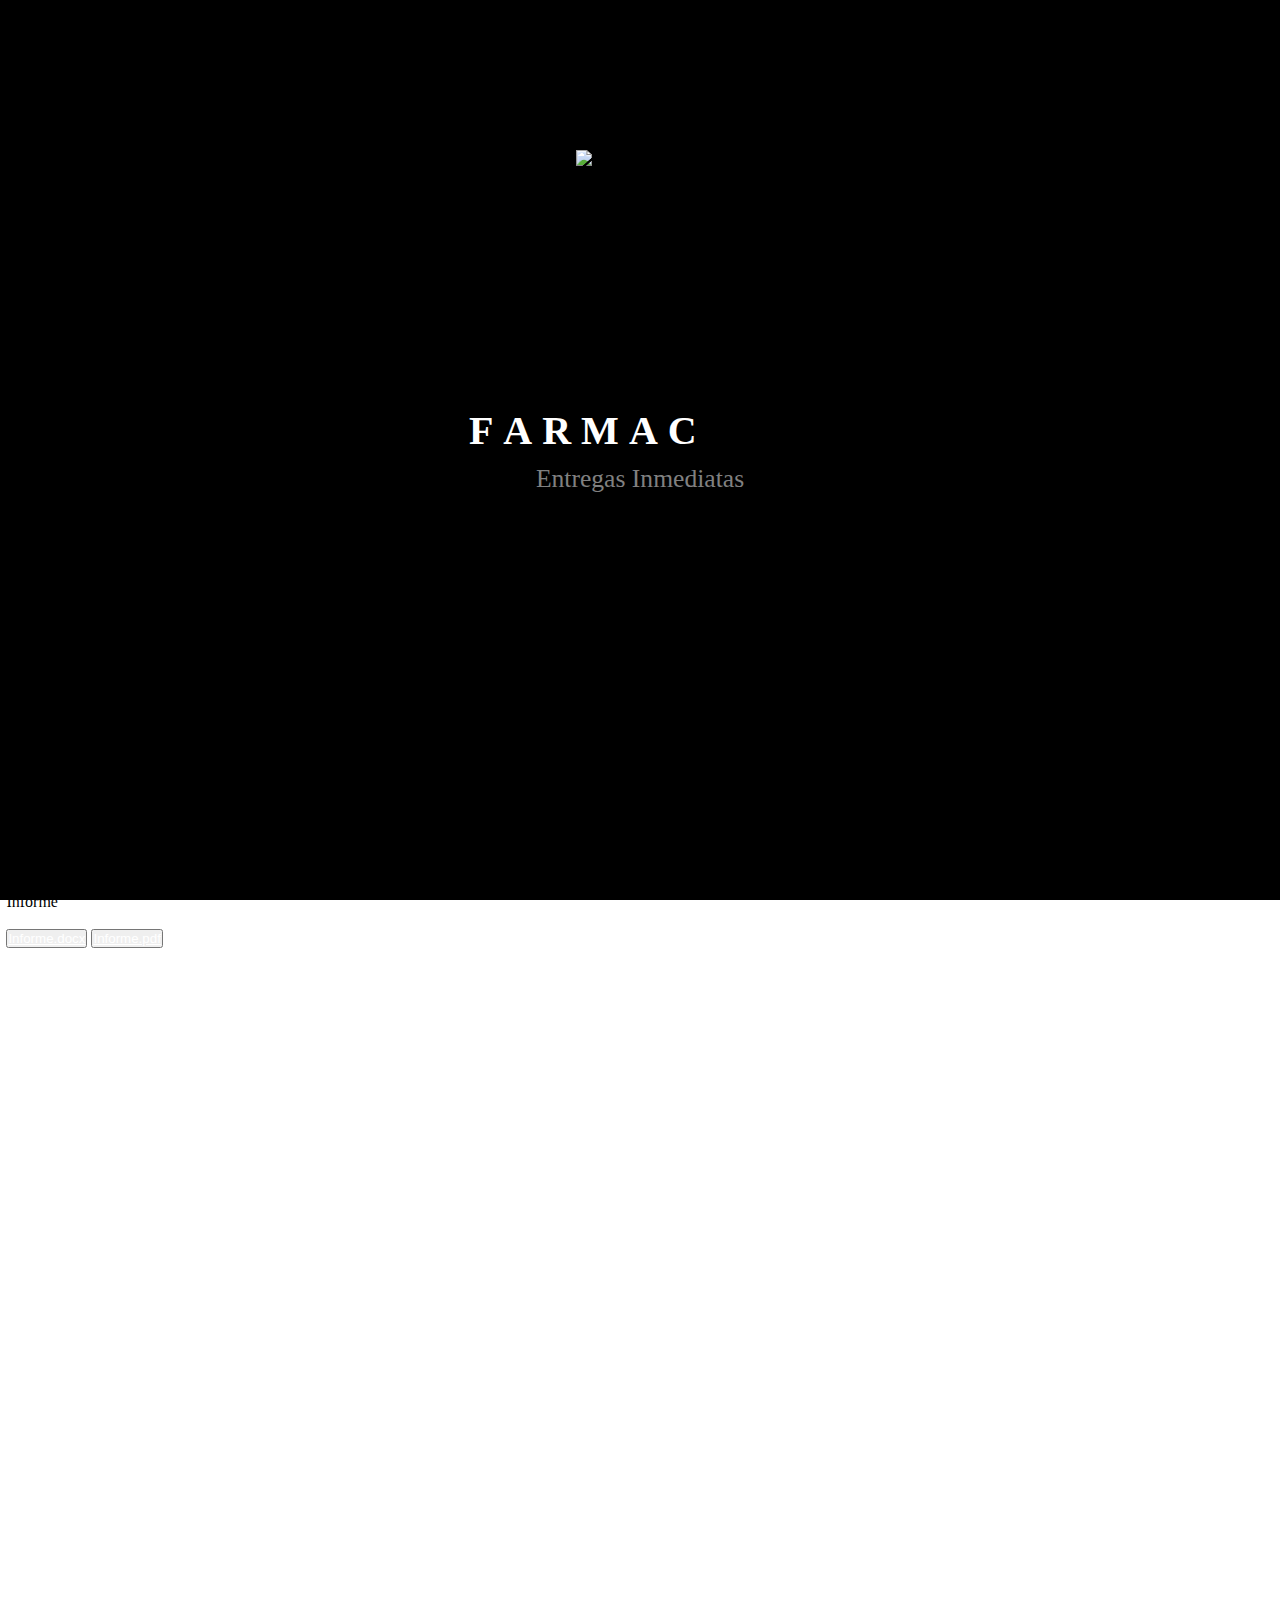
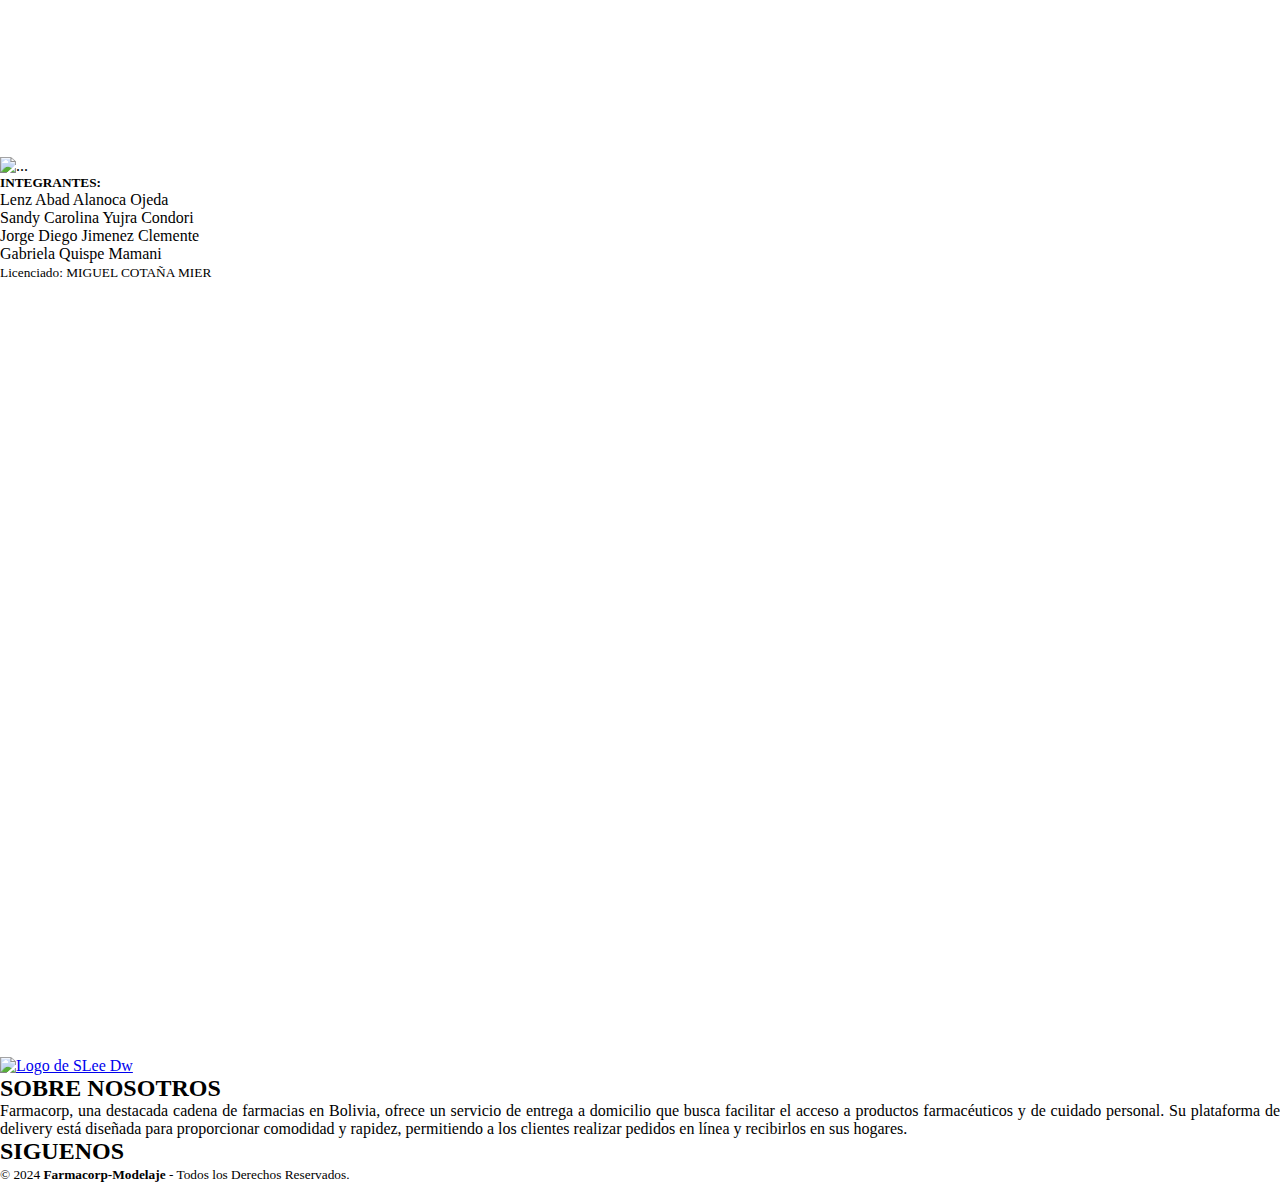
==== index.html @ f4a104ff "Add files via upload" ====
<!DOCTYPE html>
<html lang="en">
<head>
  <meta charset="UTF-8">
  <meta name="viewport" content="width=device-width, initial-scale=1.0">
  <title>Farmacorp-m</title>

  <link href="https://cdn.jsdelivr.net/npm/remixicon@3.2.0/fonts/remixicon.css" rel="stylesheet">
  <link rel="stylesheet" href="estilos.css">
  <link href='https://fonts.googleapis.com/css?family=Lato:300,400,700' rel='stylesheet' type='text/css'>
  <link rel="stylesheet" href="footer/estilos.css">
  <script src="https://kit.fontawesome.com/eb496ab1a0.js" crossorigin="anonymous"></script>
  <!--=============== CSS ===============-->
<link rel="stylesheet" href="css/bootstrap.min.css">
  <link rel="stylesheet" href="assets/css/styles.css">
  <link rel="stylesheet" href="index.css">
</head>

<body>
   <div class="intro">
<img src="images/logo-circle.png" width="10%" alt="logodeFarm">
<h1 class="logo">
<span class="logo-parts">F</span>
<span class="logo-parts">A</span>
<span class="logo-parts">R</span>
<span class="logo-parts">M</span>
<span class="logo-parts">A</span>
<span class="logo-parts">C</span>
<span class="logo-parts">O</span>
<span class="logo-parts">R</span>
<span class="logo-parts">P</span>

</h1>
<p>Entregas Inmediatas</p>
   </div>
   <div class="content">


      <header class="header">
         <nav class="nav container">
            <div class="nav__data ">
               <a href="index.html" data-bs-toggle="popover" data-bs-trigger="hover focus" data-bs-content="Pagina de Inicio" data-bs-placement="left" class="nav__logo">
                  <i class="ri-heart-pulse-fill"></i> Farmacorp 
               </a>
               
               <div class="nav__toggle " id="nav-toggle">
                  <i class="ri-menu-line nav__burger"></i>
                  <i class="ri-close-line nav__close"></i>
               </div>
            </div>
     
            <!--=============== NAV MENU ===============-->
            <div class="nav__menu" id="nav-menu">
               <ul class="nav__list">
                   
                  <!--=============== DROPDOWN 2 ===============-->
                  <li class="dropdown__item">
                    
                   <div data-bs-toggle="popover" data-bs-trigger="hover focus" data-bs-content="Pagina de Generalidades" data-bs-placement="left" class="nav__link">
                      Generalidades <i class="ri-arrow-down-s-line dropdown__arrow"></i>
                   </div>
                   
                   <ul class="dropdown__menu">
                      <li>
                         <a href="generalidades.html#Introduccion" class="dropdown__link">
                            <i class="ri-user-line"></i> Introduccion
                         </a>                          
                      </li>
     
                      <li>
                         <a href="generalidades.html#Antecedentes" class="dropdown__link">
                            <i class="ri-file-history-fill"></i> Antecedentes
                         </a>
                      </li>
     
                      <li>
                         <a href="generalidades.html#PlanteamientodelProblema" class="dropdown__link">
                            <i class="ri-road-map-fill"></i> Planteamiento del Problema
                         </a>
                      </li>
                      <li>
                       <a href="generalidades.html#ArboldePorblemas" class="dropdown__link">
                          <i class="ri-node-tree"></i> Arbol de Porblemas
                       </a>
                    </li>
                    <li>
                     <a href="generalidades.html#Formulacion" class="dropdown__link">
                        <i class="ri-node-home"></i> Formulacion Del Problema
                     </a>
                  </li>
                    <li>
                     <a href="generalidades.html#PropositoEstudio" class="dropdown__link">
                       <i class="ri-shut-down-line"></i> Proposito de Estudio
                     </a>
                  </li>
                  <!--=============== DROPDOWN SUBMENU ===============-->
                  <li>
                   <a href="generalidades.html#medios" class="dropdown__link">
                     <i class="ri-shut-down-line"></i> Medios e Instrumentos
                   </a>
                </li>
                <li>
                 <a href="generalidades.html#actividad" class="dropdown__link">
                   <i class="ri-shut-down-line"></i> Planificacion De actividades
                 </a>
              </li>
              <li>
               <a href="generalidades.html#instituto" class="dropdown__link">
                 <i class="ri-shut-down-line"></i> Marco Institucional
               </a>
            </li>
                 
                   </ul>
                </li>
                
     
     
                  <!--=============== DROPDOWN 1 ===============-->
                  <li class="dropdown__item">
                    
                     <div data-bs-toggle="popover" data-bs-trigger="hover focus" data-bs-content="Pagina de analisis Estructurado" data-bs-placement="left" class="nav__link">
                        Analisis Estructurado  <i class="ri-arrow-down-s-line dropdown__arrow"></i>
                     </div>
     
                     <ul class="dropdown__menu">
               
     
             
     
                        <!--=============== DROPDOWN SUBMENU ===============-->
                        <li class="dropdown__subitem">
                           <div class="dropdown__link">
                              <i class="ri-bar-chart-line"></i> Modelo Escencial<i class="ri-add-line dropdown__add"></i>
                           </div>
     
                           <ul class="dropdown__submenu">
                              <li>
                                 <a href="analisisEstructurado.html#Ambiental" class="dropdown__sublink">
                                   <i class="ri-planet-line"></i> Modelo Ambiental 
                                 </a>
                              </li>
      
                              <li>
                                 <a href="analisisEstructurado.html#Comportamiento" class="dropdown__sublink">
                                   <i class="ri-checkbox-multiple-line"></i> Modelo de Comportamiento
                                 </a>
                              </li>
      
                           </ul>
                        </li>
                     </ul>
                  </li>
                  
              
     
                  <!--=============== DROPDOWN 2 ===============-->
                  <li class="dropdown__item">
                    
                     <div data-bs-toggle="popover" data-bs-trigger="hover focus" data-bs-content="Pagina de Generalidades" data-bs-placement="left" class="nav__link">
                         Diseño Orientado a Obejtos <i class="ri-arrow-down-s-line dropdown__arrow"></i>
                     </div>
     
                     <ul class="dropdown__menu">
                        <li>
                           <a href="analisisOrientado.html#Negocio" class="dropdown__link">
                              <i class="ri-user-line"></i> D. Casos de Uso/Negocio
                           </a>                          
                        </li>
     
                        <li>
                           <a href="analisisOrientado.html#Sistema" class="dropdown__link">
                              <i class="ri-lock-line"></i>  D. Casos de Uso/Sistema
                           </a>
                        </li>
     
                        <li>
                           <a href="analisisOrientado.html#Secuencias" class="dropdown__link">
                             <i class="ri-clockwise-line"></i> Diagrama Secuencias
                           </a>
                        </li>
                        <li>
                         <a href="analisisOrientado.html#Clases" class="dropdown__link">
                           <i class="ri-bring-to-front"></i> Diagrama de Clases
                         </a>
                      </li>
                     </ul>
                  </li>
     
                  <li><a href="videoTuto.html" data-bs-toggle="popover" data-bs-trigger="hover focus" data-bs-content="Turial de Modelado/Prueba de Herramienta" data-bs-placement="left" class="nav__link">Video</a></li>
               </ul>
            </div>
         </nav>
      </header>
 <!--=============== CUERPO ===============-->
 <div class="portada">
<img src="images/portada.png" width="100%" alt="">
 </div>

 <div class="resumen">

   <p>  FARMACORP ES: <br>
      Farmacorp se esfuerza por mantener altos estándares de calidad y seguridad en todos sus productos, trabajando en estrecha colaboración con proveedores y fabricantes reconocidos a nivel mundial. Su equipo de profesionales altamente capacitados está siempre dispuesto a brindar asesoramiento y atención personalizada a los clientes, asegurando que reciban el producto adecuado para sus necesidades.</p>
   <img class="imge" style="margin-right: 1vw; margin-top: 1vw;" src="images/img1.jpg" alt="Descripción de la imagen">
 </div>
<div class="sec2">
   <div class="resumenp">
      <div id="carouselExampleCaptions" class="carousel slide">
         <div class="carousel-indicators">
           <button type="button" data-bs-target="#carouselExampleCaptions" data-bs-slide-to="0" class="active" aria-current="true" aria-label="Slide 1"></button>
           <button type="button" data-bs-target="#carouselExampleCaptions" data-bs-slide-to="1" aria-label="Slide 2"></button>
           <button type="button" data-bs-target="#carouselExampleCaptions" data-bs-slide-to="2" aria-label="Slide 3"></button>
         </div>
         <div class="carousel-inner">
           <div class="carousel-item active">
             <img src="images/paracetamol.png"class="d-block w-100" alt="...">
             <div class="carousel-caption d-none d-md-block">
             <strong><h5>Paracetamol</h5></strong>  
              
             </div>
           </div>
           <div class="carousel-item">
             <img src="images/panadol.png" class="d-block w-100" alt="...">
             <div class="carousel-caption d-none d-md-block">
              <strong><h5>Advil</h5></strong> 
               
             </div>
           </div>
           <div class="carousel-item">
             <img src="images/aspirina.png" class="d-block w-100" alt="...">
             <div class="carousel-caption d-none d-md-block">
               <strong><h5>Aspirina</h5></strong>
               
             </div>
           </div>
         </div>
         <button class="carousel-control-prev" type="button" data-bs-target="#carouselExampleCaptions" data-bs-slide="prev">
           <span class="carousel-control-prev-icon" aria-hidden="true"></span>
           <span class="visually-hidden">Previous</span>
         </button>
         <button class="carousel-control-next" type="button" data-bs-target="#carouselExampleCaptions" data-bs-slide="next">
           <span class="carousel-control-next-icon" aria-hidden="true"></span>
           <span class="visually-hidden">Next</span>
         </button>
       </div>
      
      <p style="color: #fff;">
         VARIEDAD DE PRODUCTOS <br>En farmacorp encontraras una variedad de productos para tu salud</p>
       
      
    </div>
</div>
 <div class="container d-flex justify-content-center align-items-center " style="height: 100vh;width: 90vw;">
<div class="card" style="width: 18rem; margin: 0.5vw;">
   <img src="images/card.png" class="card-img-top" alt="...">
   <div class="card-body">
     <p class="card-text"> <strong>Descarga:</strong>  <br> Informe</p>
     <br>
     
     <div class="d-grap gap-2 d-md-block">
      <button class="btn btn-dark" style="margin-bottom:2vw ;" type="button"><a style="color: white;" target="_blank" download="Informe" href="PROYINF162.docx">Informe.docx</a></button>
      
      <button class="btn btn-dark"                             type="button"><a style="color: white;" target="_blank" download="Informe" href="PROYINF162.pdf">Informe.pdf</a></button>
    </div>
     
   </div>
 </div>
</div>
 <div class="container d-flex justify-content-center align-items-center cardi" style="height: 100vh;width: 90vw;"> 
  <div class="card mb-3" style="max-width: 640px;">
  <div class="row g-0">
    <div class="col-md-4">
      <img src="images/card1.jpg" class="img-fluid rounded-start" alt="...">
    </div>
    <div class="col-md-8">
      <div class="card-body">
        <h5 class="card-title">INTEGRANTES: </h5>
        
        <p class="card-text" style="color: black;">Lenz Abad Alanoca Ojeda <br>
          Sandy Carolina Yujra Condori <br>
         Jorge Diego Jimenez Clemente <br>
         Gabriela Quispe Mamani</p>
         <p class="card-text"><small class="text-muted">Licenciado: MIGUEL COTAÑA MIER</small></p>
      </div>
    </div>
  </div>
</div></div>


 
 <!--=============== CUERPO ===============-->
 <!--=============== MAIN JS ===============-->
 <script src="assets/js/main.js"></script>





 
 
<!--::::Pie de Pagina::::::-->
<footer class="pie-pagina">
   <div class="grupo-1">
       <div class="box">
           <figure>
               <a href="#">
                   <img src="images/logo.jpeg" alt="Logo de SLee Dw">
               </a>
           </figure>
       </div>
       <div class="box">
           <h2>SOBRE NOSOTROS</h2>
           <p>Farmacorp, una destacada cadena de farmacias en Bolivia, ofrece un servicio de entrega a domicilio que busca facilitar el acceso a productos farmacéuticos y de cuidado personal. Su plataforma de delivery está diseñada para proporcionar comodidad y rapidez, permitiendo a los clientes realizar pedidos en línea y recibirlos en sus hogares.</p>
       </div>
       <div class="box">
           <h2>SIGUENOS</h2>
           <div class="red-social">
               <a href="#" class="fa fa-facebook"></a>
               <a href="#" class="fa fa-instagram"></a>
               <a href="#" class="fa fa-twitter"></a>
               <a href="#" class="fa fa-youtube"></a>
           </div>
       </div>
   </div>
   <div class="grupo-2">
       <small>&copy; 2024 <b>Farmacorp-Modelaje</b> - Todos los Derechos Reservados.</small>
   </div>
 </footer>
 
 <!--::::Pie de Pagina::::::-->
</div>
<script src="app.js"></script>
<script src="https://cdn.jsdelivr.net/npm/bootstrap@5.3.3/dist/js/bootstrap.bundle.min.js" integrity="sha384-YvpcrYf0tY3lHB60NNkmXc5s9fDVZLESaAA55NDzOxhy9GkcIdslK1eN7N6jIeHz" crossorigin="anonymous"></script>
<script>
   const popoverTriggerList = document.querySelectorAll('[data-bs-toggle="popover"]')
const popoverList = [...popoverTriggerList].map(popoverTriggerEl => new bootstrap.Popover(popoverTriggerEl))
</script>
</body>
</html>
---- estilos.css ----
*{
  margin: 0;
  padding: 0;
  box-sizing: border-box;
}
p{
  color: #000000;
  text-align: justify;
}
html{
  transition: all 0.5s;
}
body{
  

}


.t-stroke-shadow {

  position: relative;
  margin-top: 10vw;
  margin-bottom:-10vw ;

      color: #4c4ec7;
  
      text-shadow:  -1.5px 1.5px #84c5c2, -1.5px 3.8px #2b292985;
      margin-left: 50%; /* Centrar horizontalmente */
      transform: translateX(-50%); 
  }
  .t-stroke-shadowh1 {

    position: relative;
    margin-top: 10vw;
    margin-bottom:-10vw ;
  
        color: #4c4ec7;
    
        text-shadow:  -1.5px 1.5px #84c5c2, -1.5px 3.8px #2b292985;
       
    }


  .t-stroke-shadowh2 {

  
        color: #4c4ec7;
    
        text-shadow:  -1.5px 1.5px #84c5c2, -1.5px 3.8px #2b292985;
       
    }
.contenidop{
  margin: auto;

width: 90vw;
margin-top: 15vw;
min-height: 100vh;
margin-bottom: 10vw;
}
 
  /* Media query para dispositivos con ancho máximo de 600px */
  @media (max-width: 770px) {
    .t-stroke-shadow {
      position: relative;
      margin-top: 20vw;
      margin-bottom: 5vw;
      margin-left: 50%; /* Centrar horizontalmente */
      transform: translateX(-50%); /* Ajustar la posición exacta */
    }
    .t-stroke-shadowh1 {
      position: relative;
      margin-top: 20vw;
      margin-bottom: 5vw;
      margin-left: 50%; /* Centrar horizontalmente */
      transform: translateX(-50%); /* Ajustar la posición exacta */
    }
   
  }


  .accordion {
    --bs-accordion-btn-bg: #1e85e6b7;
    --bs-accordion-active-bg: #0b457a;
    --bs-accordion-active-color: white;
    --bs-accordion-bg: #ffffff;
    --bs-accordion-color: rgb(0, 0, 0);
    --bs-accordion-btn-focus-box-shadow: none;
  }
  .accordion-button:not(.collapsed) {
    box-shadow: none;
  }
  
  .accordion-flush.accordion {
    --bs-accordion-btn-bg: #ffffff;
    --bs-accordion-active-bg: mintcream;
    --bs-accordion-active-color: #000000;
    --bs-accordion-bg: mintcream;
    --bs-accordion-color: #000000;
    --bs-accordion-btn-focus-box-shadow: none;
    --bs-accordion-btn-focus-border-color: unset;
  }
  
  .accordion-flush .accordion-button {
    border-top: 1px solid #000000;
  }
  
  .accordion-flush .accordion-item:last-child .accordion-button.collapsed,
  .accordion-flush .accordion-item:last-child .accordion-body {
    border-bottom: 1px solid #000000;
  }
  
  .accordion-button::after {
    background-image: url("data:image/svg+xml,%3Csvg xmlns='http://www.w3.org/2000/svg' width='16' height='16' fill='currentColor' class='bi bi-plus' viewBox='0 0 16 16'%3E%3Cpath d='M8 4a.5.5 0 0 1 .5.5v3h3a.5.5 0 0 1 0 1h-3v3a.5.5 0 0 1-1 0v-3h-3a.5.5 0 0 1 0-1h3v-3A.5.5 0 0 1 8 4z'/%3E%3C/svg%3E");
    transition: all 0.5s;
  }
  .accordion-button:not(.collapsed)::after {
    background-image: url("data:image/svg+xml,%3Csvg xmlns='http://www.w3.org/2000/svg' width='16' height='16' fill='currentColor' class='bi bi-dash' viewBox='0 0 16 16'%3E%3Cpath d='M4 8a.5.5 0 0 1 .5-.5h7a.5.5 0 0 1 0 1h-7A.5.5 0 0 1 4 8z'/%3E%3C/svg%3E");
  }



  .resumen {
    width: 100%;
    display: flex;
    flex-direction: row;
    text-align: center;

    align-items: center;
    background-color: #202020;
  
    box-shadow: 10px 10px 15px rgba(0, 0, 0, 0.3);

  }
  
  .resumen p {
    color: #ffffff;
    width: 70%;
    margin: 3vw 2vw;
    font-size: large;
  }
  
  .resumen .imge {
    width: 30%;
    border-radius: 50%;
    object-fit: cover;
    transition: border-radius 0.3s ease;
    margin-left: 1vw;
    margin-bottom: 1vw;
  }
  
  .resumen .imge:hover {
    border-radius: 0;
  }
  .imager{
    border-radius: 0;
    transition: border-radius 0.3s ease;
  }
  .imager:hover{
    border-radius: 50%;

  }
  .imager1{
    border-radius: 50%;
    transition: border-radius 0.3s ease;
  }
  .imager1:hover{
    
    border-radius: 0;
    transition: border-radius 0.3s ease;
  }
  
  @media (max-width: 768px) {
    .resumen {
      flex-direction: column;
    }
  
    .resumen .imge {
      width: 50%; /* Ajusta el tamaño si es necesario */
      margin-top: 2vw; /* Añade espacio superior para la imagen si es necesario */
    }
    .resumen p {

      font-size: medium;
    }
  }
  .resumenp {
    width: 30%;
    margin: auto;
    text-align: center;

    align-items: center;
text-align: center;
  
    box-shadow: 0px 0px 15px 0px rgba(0, 0, 0, 0.3);

  }
 
    
    

  
  
  .resumenp p {
    width: 70%;
    margin: 3vw 2vw;
    font-size: large;
  }
  
 
  .cardss{

    display: flex;
     flex-direction: row;
  
  }

  
  @media (max-width: 768px) {
    .resumenp {
      width: 100%;
    display: flex;

    text-align: center;

    align-items: center;

  
    box-shadow: 10px 10px 15px rgba(0, 0, 0, 0.3);
      flex-direction: column;
    }
  
    .resumenp .imge {
      width: 50%; /* Ajusta el tamaño si es necesario */
      margin-top: 2vw; /* Añade espacio superior para la imagen si es necesario */
    }
    .resumenp p {

      font-size: medium;
    }
    .cardss{
      flex-direction: column;

      align-items: center;
  
      
    }
    .cardss .card{
      margin-bottom: 5vw!important;
     
    }
  }
  .sec2{
background-image: url('images/sec2.jpg');
box-shadow: 10px 15px 10px rgba(0, 0, 0, 0.3);

  }
---- index.css ----
html{
    box-sizing: border-box;

}
*,
*::after,
*::before {
    margin: 0;
    padding: 0;


}
.intro{
    position: fixed;
    top: 0;
    left: 0;
    width: 100%;
    height: 100vh;
    display: flex;
    align-items: center;
    justify-content: center;
    flex-direction: column;
    z-index: 1;
    background: #000;
    transition: 1s;
}
.intro img {
    top: 150px;
    position: absolute;
}
.intro p {
    color: gray;
    font-size: 1.6rem;
    margin-top: 10px;
}
.logo{
    font-size: 2.5rem;
    color:white;
}
.logo-parts{
position: relative;
display: inline-block;
bottom: -20px;
opacity: 0;
}
.logo-parts.active{
    bottom: 0;
    opacity: 1;
    transition: ease-in-out.5s;
}
.logo-parts.fade{
    bottom: 250px;
    opacity: 0;
    transition: ease-in-out.5s;

}
.content{
    width: 100%;


}
@media (max-width: 770px) {
    .logo{
        font-size: 1.5rem;
        color:white;
    }
    .intro img {
        width: 35%;
    }
}
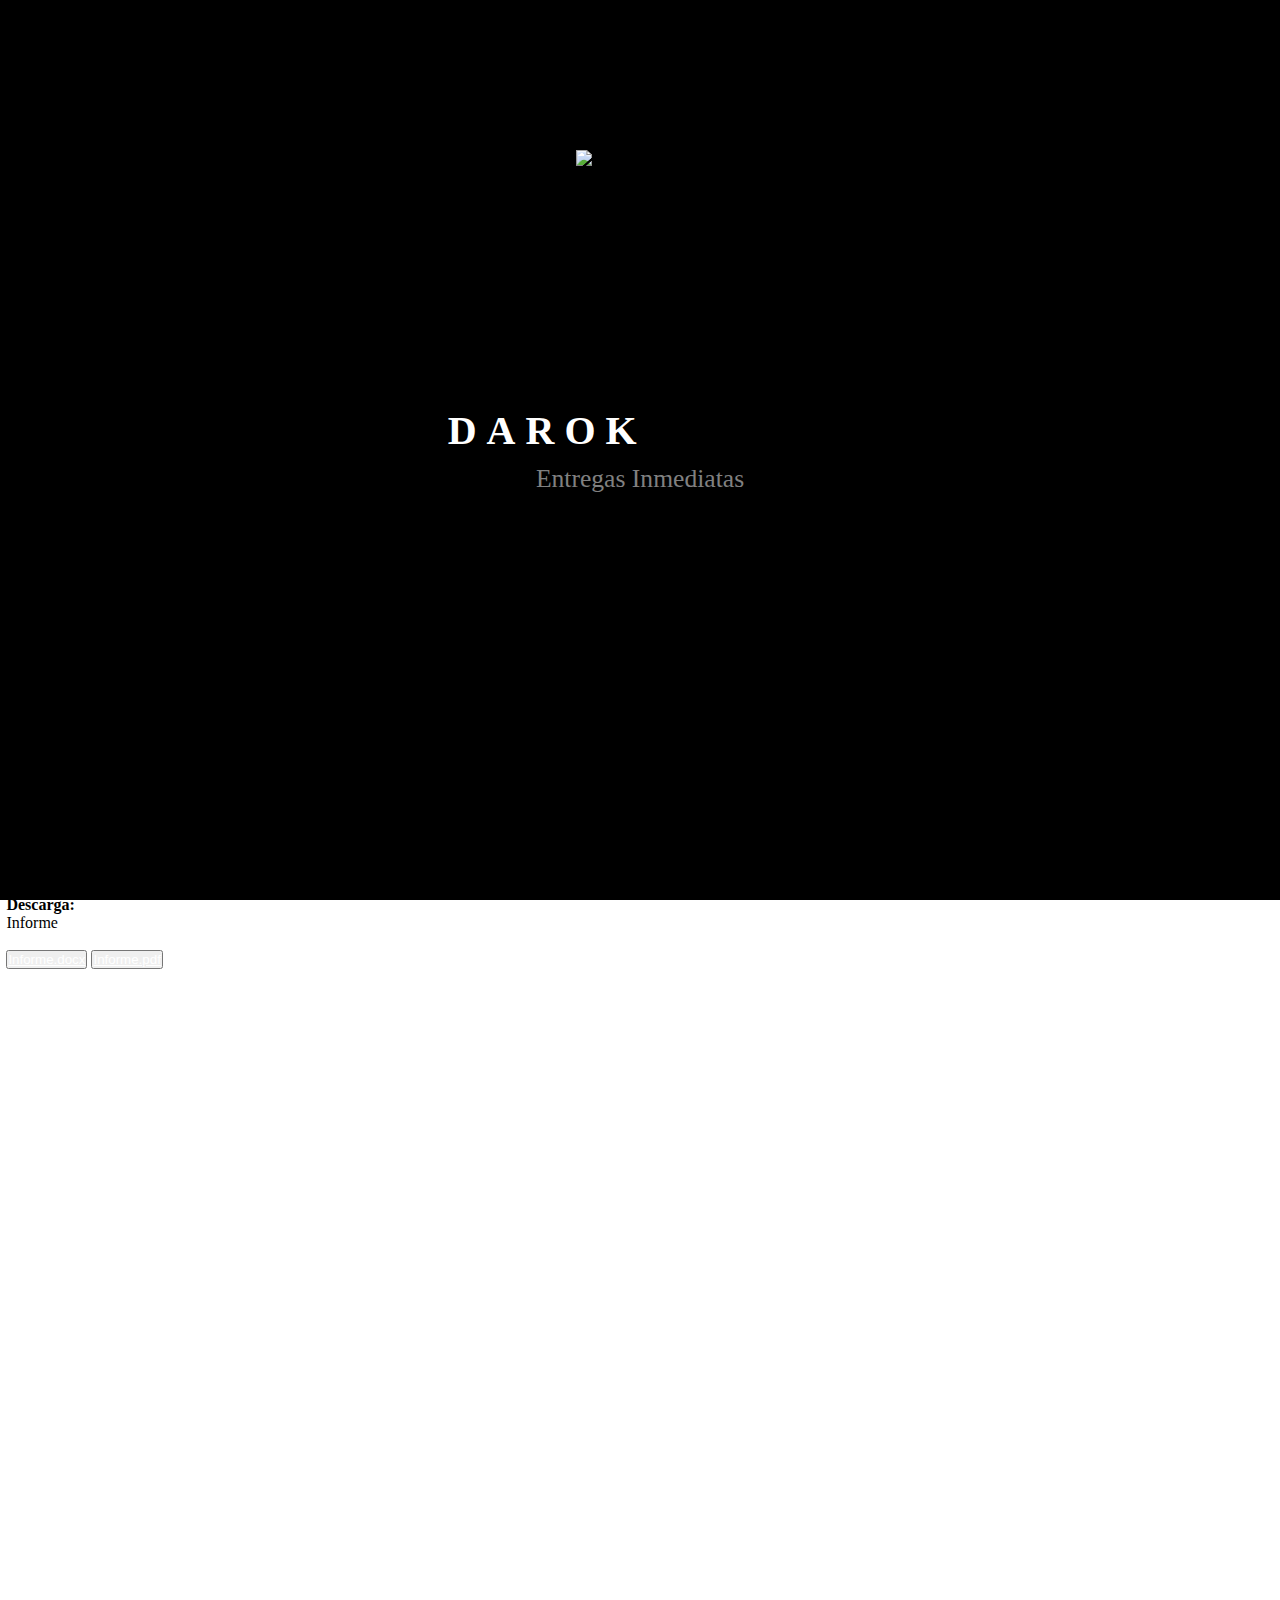
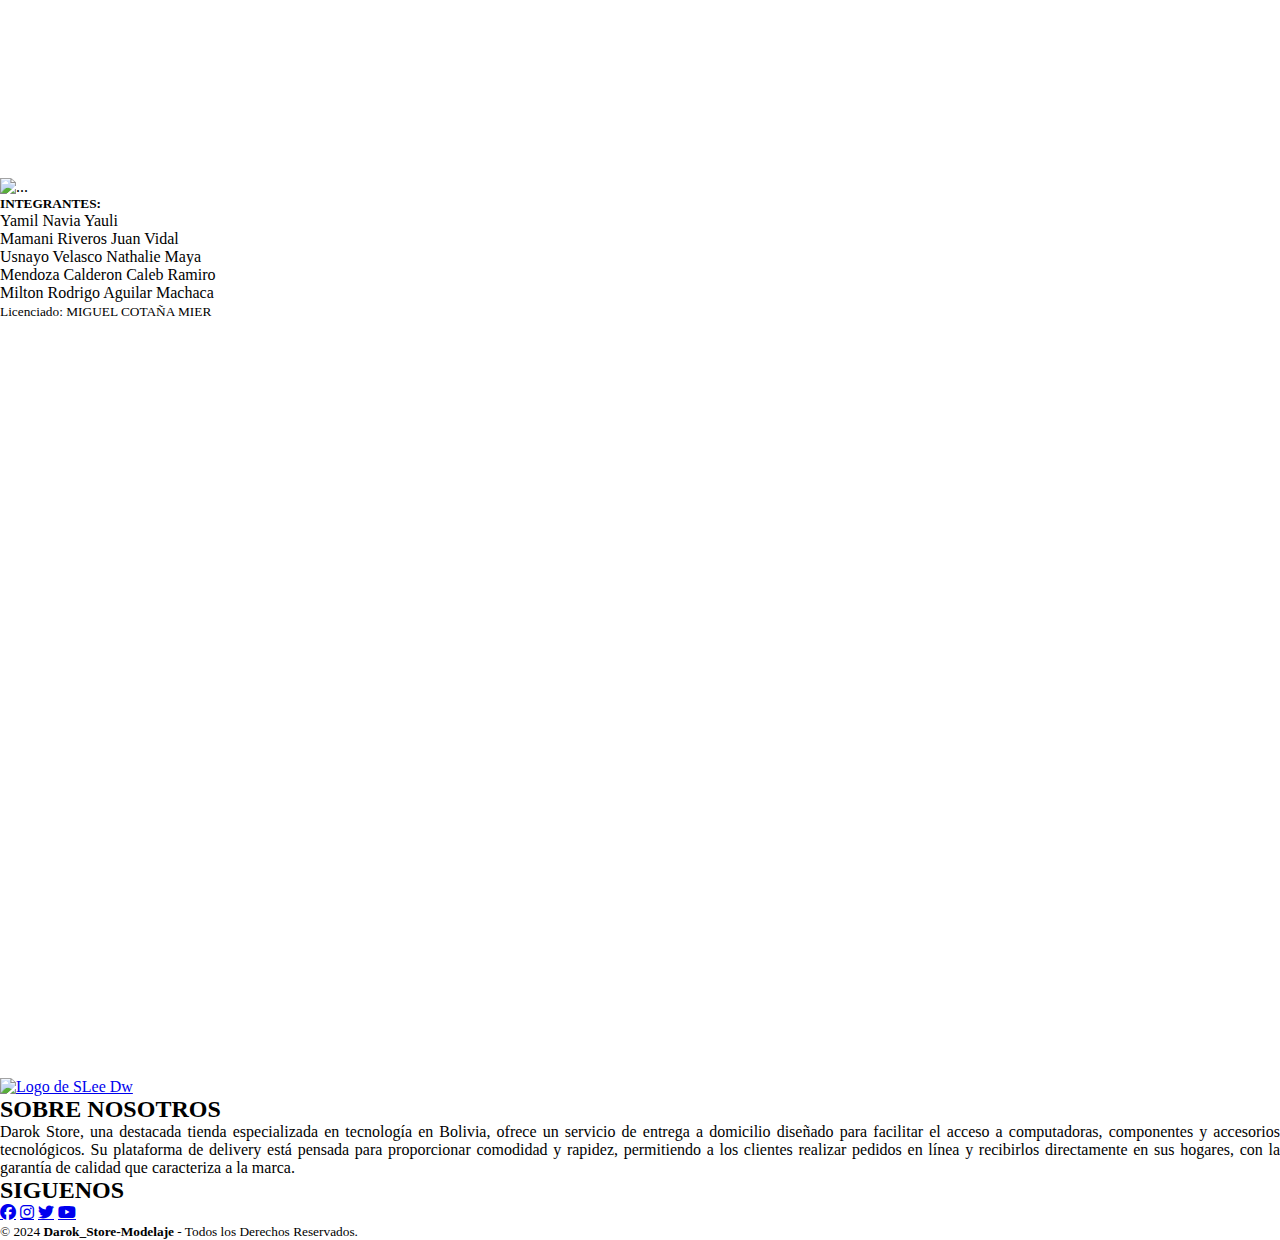
==== commit ac76400b: "Update index.html" ====
--- a/index.html
+++ b/index.html
@@ -3,9 +3,10 @@
 <head>
   <meta charset="UTF-8">
   <meta name="viewport" content="width=device-width, initial-scale=1.0">
-  <title>Farmacorp-m</title>
+  <title>DAROK STORE</title>
 
   <link href="https://cdn.jsdelivr.net/npm/remixicon@3.2.0/fonts/remixicon.css" rel="stylesheet">
+  <link href="https://cdnjs.cloudflare.com/ajax/libs/font-awesome/6.5.1/css/all.min.css" rel="stylesheet">
   <link rel="stylesheet" href="estilos.css">
   <link href='https://fonts.googleapis.com/css?family=Lato:300,400,700' rel='stylesheet' type='text/css'>
   <link rel="stylesheet" href="footer/estilos.css">
@@ -20,15 +21,17 @@
    <div class="intro">
 <img src="images/logo-circle.png" width="10%" alt="logodeFarm">
 <h1 class="logo">
-<span class="logo-parts">F</span>
+<span class="logo-parts">D</span>
 <span class="logo-parts">A</span>
 <span class="logo-parts">R</span>
-<span class="logo-parts">M</span>
-<span class="logo-parts">A</span>
-<span class="logo-parts">C</span>
+<span class="logo-parts">O</span>
+<span class="logo-parts">K</span>
+<span class="logo-parts"> </span>
+<span class="logo-parts">S</span>
+<span class="logo-parts">T</span>
 <span class="logo-parts">O</span>
 <span class="logo-parts">R</span>
-<span class="logo-parts">P</span>
+<span class="logo-parts">E</span>
 
 </h1>
 <p>Entregas Inmediatas</p>
@@ -40,7 +43,7 @@
          <nav class="nav container">
             <div class="nav__data ">
                <a href="index.html" data-bs-toggle="popover" data-bs-trigger="hover focus" data-bs-content="Pagina de Inicio" data-bs-placement="left" class="nav__logo">
-                  <i class="ri-heart-pulse-fill"></i> Farmacorp 
+                  <i class="ri-cpu-line"></i>  DAROK STORE
                </a>
                
                <div class="nav__toggle " id="nav-toggle">
@@ -198,8 +201,8 @@
 
  <div class="resumen">
 
-   <p>  FARMACORP ES: <br>
-      Farmacorp se esfuerza por mantener altos estándares de calidad y seguridad en todos sus productos, trabajando en estrecha colaboración con proveedores y fabricantes reconocidos a nivel mundial. Su equipo de profesionales altamente capacitados está siempre dispuesto a brindar asesoramiento y atención personalizada a los clientes, asegurando que reciban el producto adecuado para sus necesidades.</p>
+   <p>  DAROK STORE ES: <br>
+      Darok Store se esfuerza por mantener altos estándares de calidad y confiabilidad en todos sus productos tecnológicos, trabajando en estrecha colaboración con proveedores y fabricantes reconocidos a nivel mundial. Su equipo de profesionales altamente capacitados está siempre dispuesto a brindar asesoramiento técnico y atención personalizada a los clientes, asegurando que encuentren el equipo o accesorio adecuado para satisfacer sus necesidades tecnológicas, ya sea para el hogar, el trabajo o el entretenimiento.</p>
    <img class="imge" style="margin-right: 1vw; margin-top: 1vw;" src="images/img1.jpg" alt="Descripción de la imagen">
  </div>
 <div class="sec2">
@@ -275,10 +278,11 @@
       <div class="card-body">
         <h5 class="card-title">INTEGRANTES: </h5>
         
-        <p class="card-text" style="color: black;">Lenz Abad Alanoca Ojeda <br>
-          Sandy Carolina Yujra Condori <br>
-         Jorge Diego Jimenez Clemente <br>
-         Gabriela Quispe Mamani</p>
+        <p class="card-text" style="color: black;">Yamil Navia Yauli <br>
+         Mamani Riveros Juan Vidal <br>
+         Usnayo Velasco Nathalie Maya <br>
+         Mendoza Calderon Caleb Ramiro <br>
+         Milton Rodrigo Aguilar Machaca </p>
          <p class="card-text"><small class="text-muted">Licenciado: MIGUEL COTAÑA MIER</small></p>
       </div>
     </div>
@@ -309,20 +313,20 @@
        </div>
        <div class="box">
            <h2>SOBRE NOSOTROS</h2>
-           <p>Farmacorp, una destacada cadena de farmacias en Bolivia, ofrece un servicio de entrega a domicilio que busca facilitar el acceso a productos farmacéuticos y de cuidado personal. Su plataforma de delivery está diseñada para proporcionar comodidad y rapidez, permitiendo a los clientes realizar pedidos en línea y recibirlos en sus hogares.</p>
+           <p>Darok Store, una destacada tienda especializada en tecnología en Bolivia, ofrece un servicio de entrega a domicilio diseñado para facilitar el acceso a computadoras, componentes y accesorios tecnológicos. Su plataforma de delivery está pensada para proporcionar comodidad y rapidez, permitiendo a los clientes realizar pedidos en línea y recibirlos directamente en sus hogares, con la garantía de calidad que caracteriza a la marca.</p>
        </div>
        <div class="box">
            <h2>SIGUENOS</h2>
            <div class="red-social">
-               <a href="#" class="fa fa-facebook"></a>
-               <a href="#" class="fa fa-instagram"></a>
-               <a href="#" class="fa fa-twitter"></a>
-               <a href="#" class="fa fa-youtube"></a>
+               <a href="https://www.facebook.com/profile.php?id=61564947983549&mibextid=ZbWKwL" class="fab fa-facebook"></a>
+               <a href="#" class="fab fa-instagram"></a>
+               <a href="#" class="fab fa-twitter"></a>
+               <a href="#" class="fab fa-youtube"></a>
            </div>
        </div>
    </div>
    <div class="grupo-2">
-       <small>&copy; 2024 <b>Farmacorp-Modelaje</b> - Todos los Derechos Reservados.</small>
+       <small>&copy; 2024 <b>Darok_Store-Modelaje</b> - Todos los Derechos Reservados.</small>
    </div>
  </footer>
  
@@ -335,4 +339,4 @@
 const popoverList = [...popoverTriggerList].map(popoverTriggerEl => new bootstrap.Popover(popoverTriggerEl))
 </script>
 </body>
-</html>+</html>
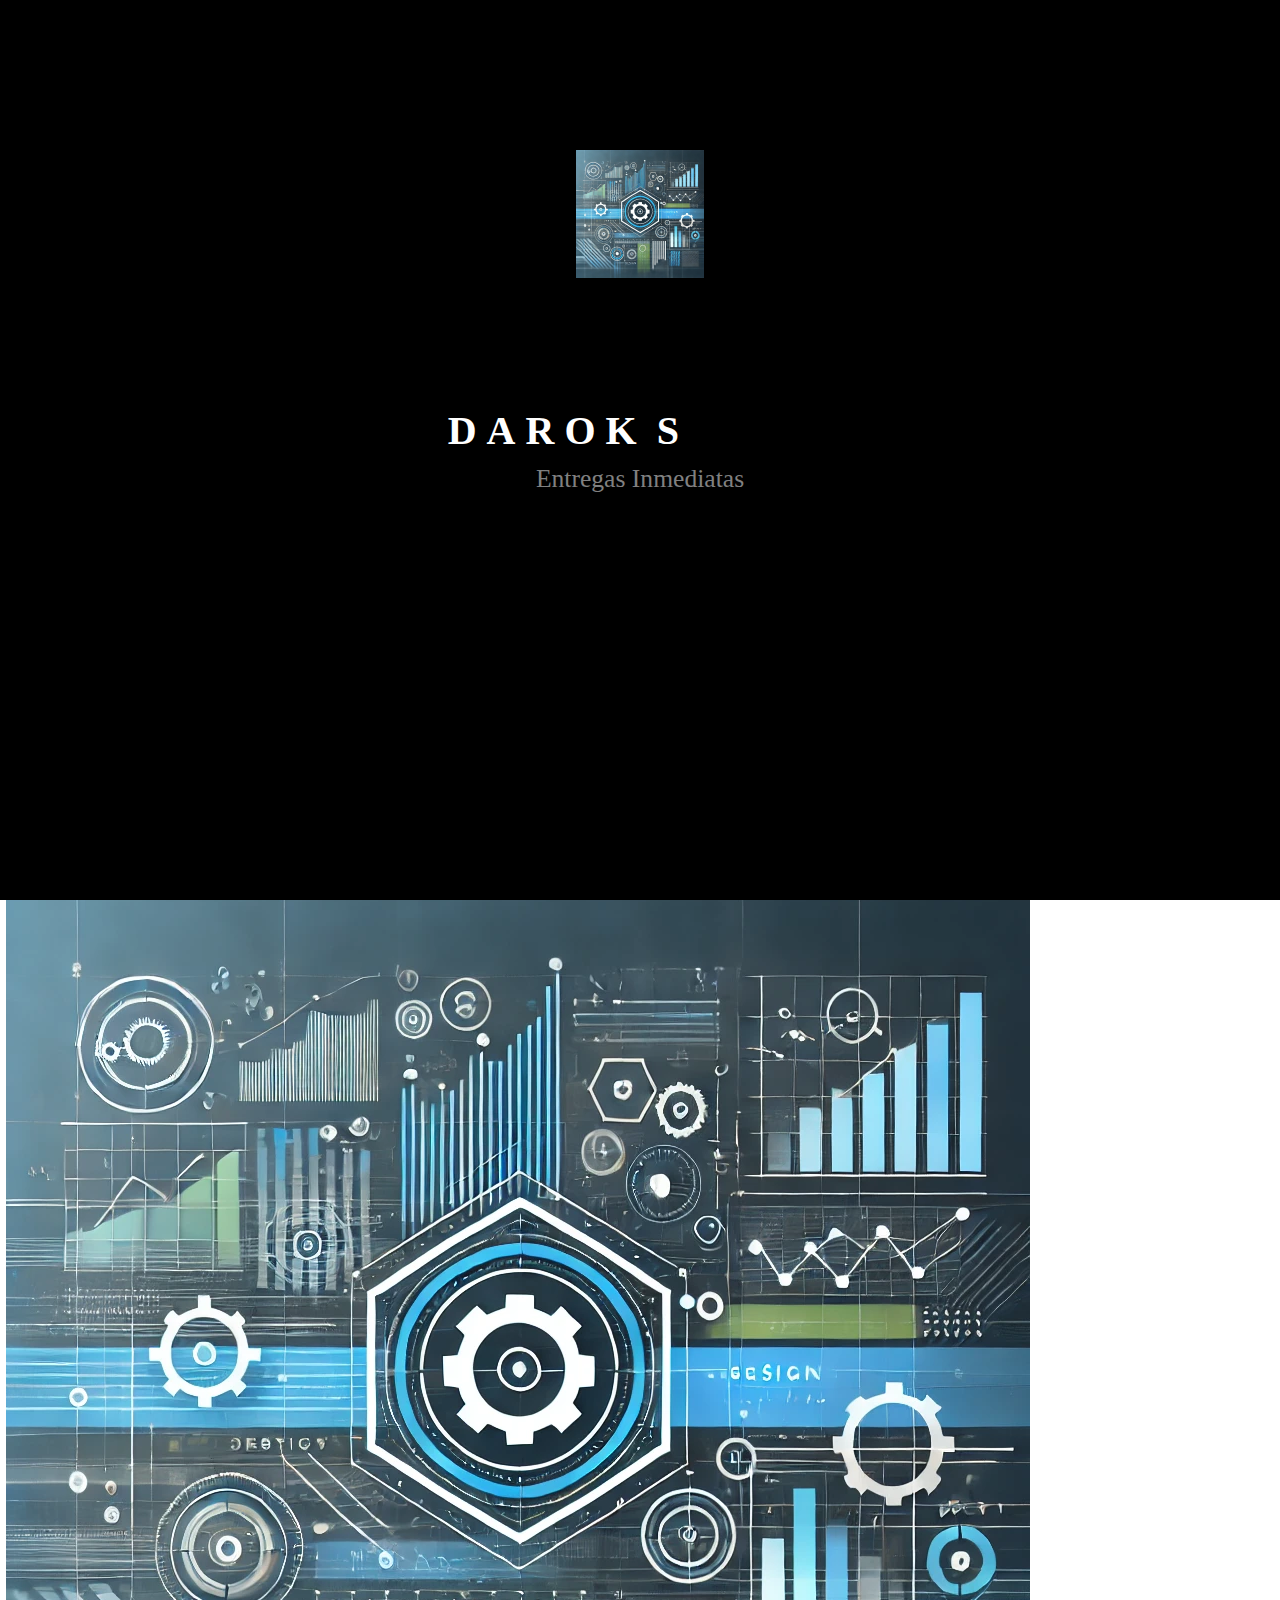
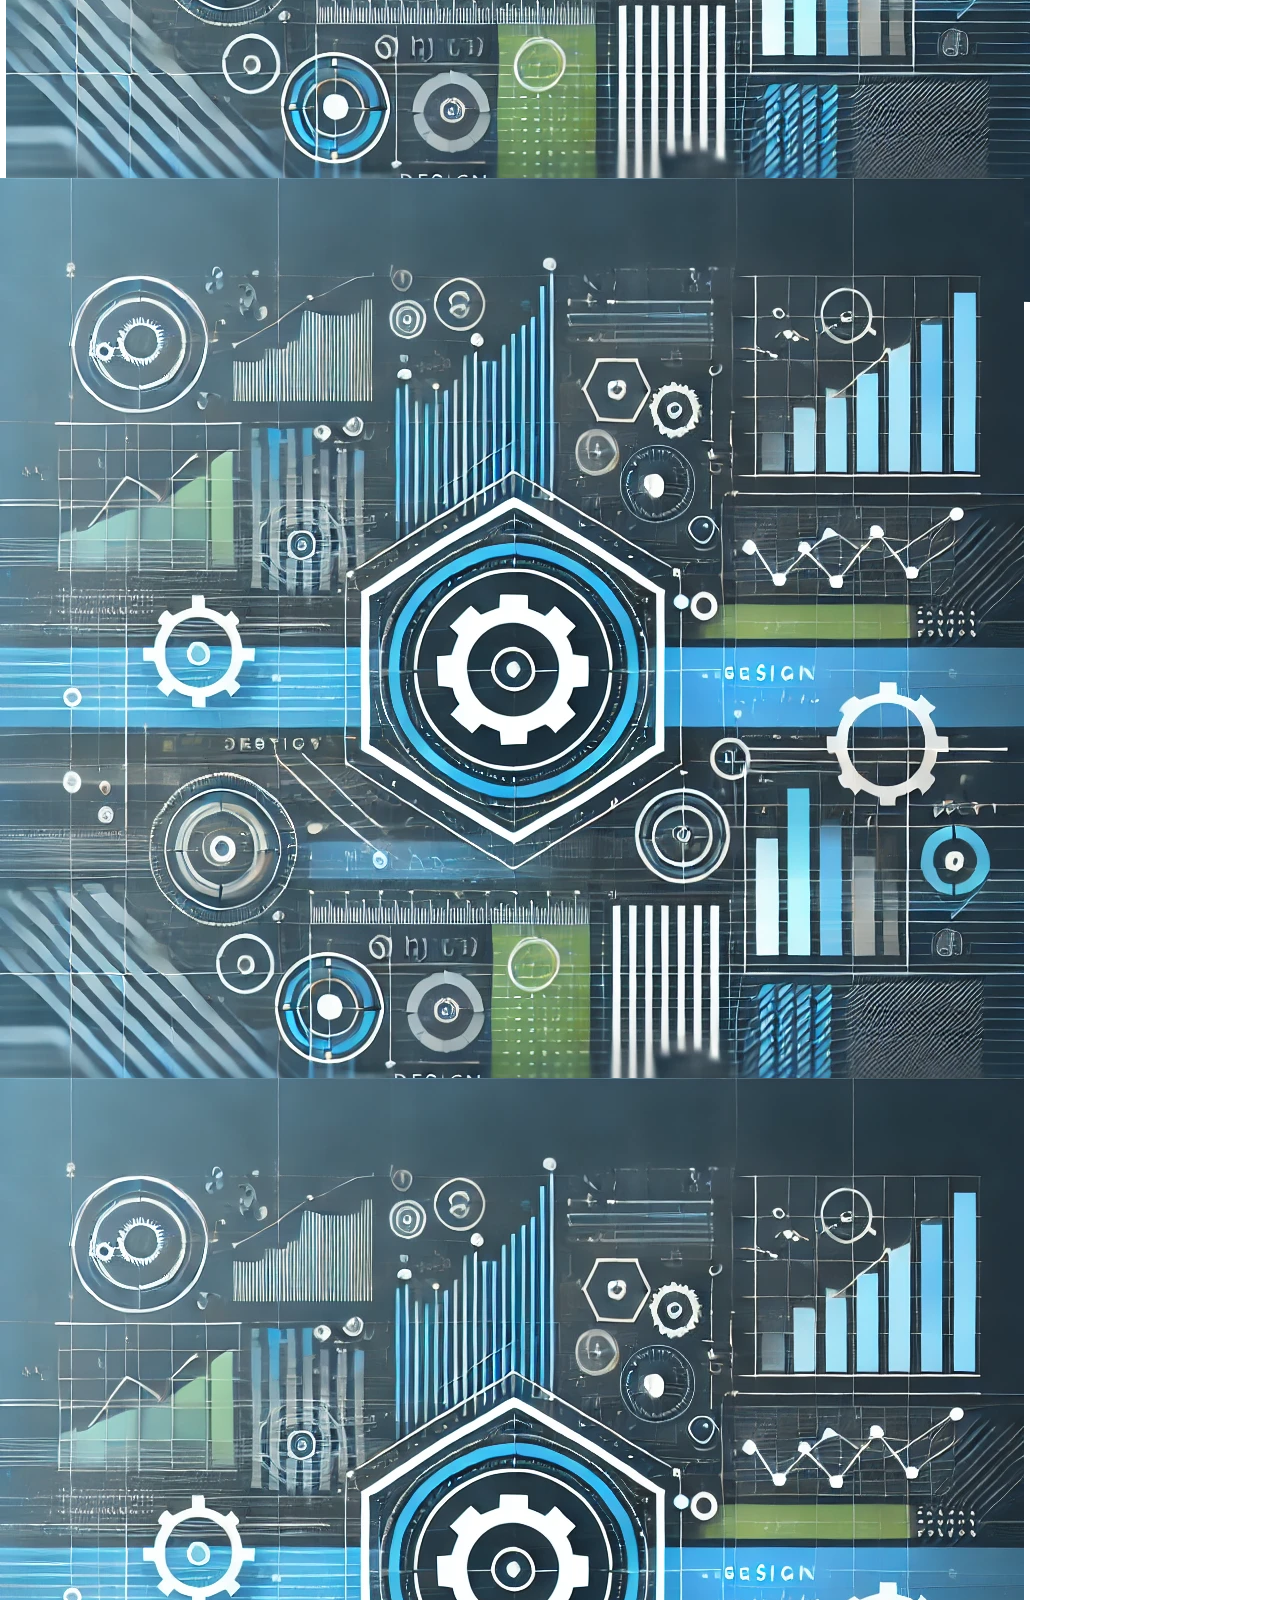
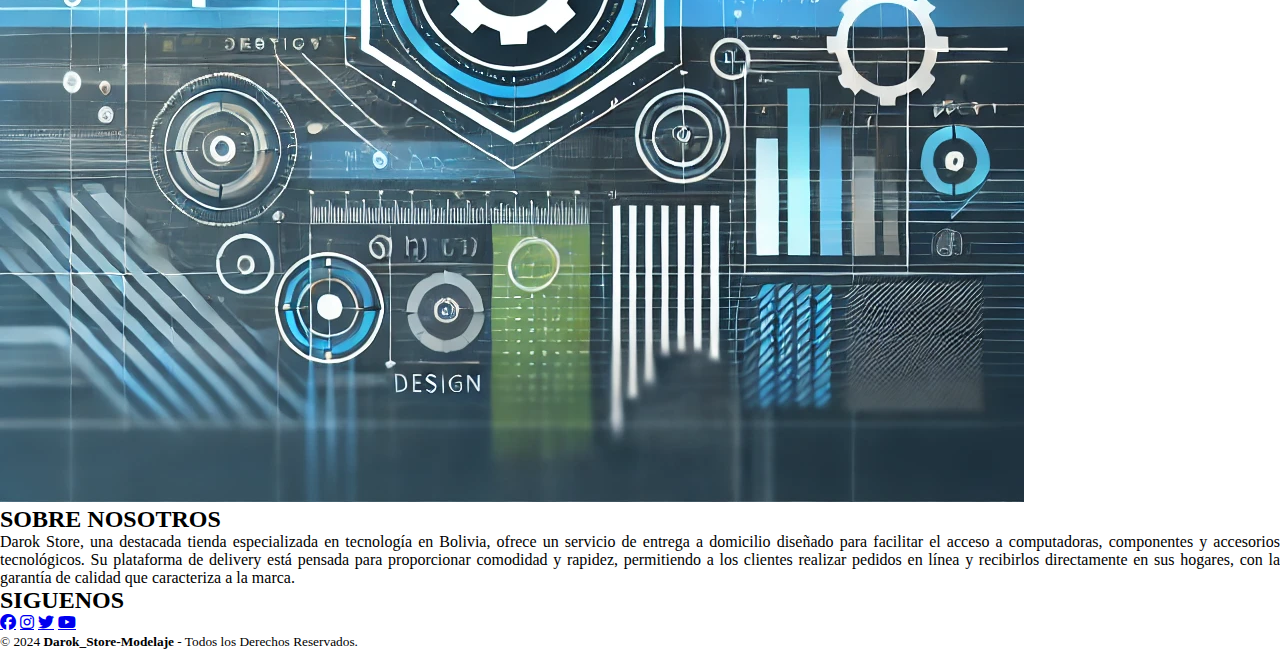
==== commit 3effd8bc: "Update index.html" ====
--- a/index.html
+++ b/index.html
@@ -19,7 +19,7 @@
 
 <body>
    <div class="intro">
-<img src="images/logo-circle.png" width="10%" alt="logodeFarm">
+<img src="images/card12.webp" width="10%" alt="logodeFarm">
 <h1 class="logo">
 <span class="logo-parts">D</span>
 <span class="logo-parts">A</span>
@@ -116,8 +116,6 @@
                    </ul>
                 </li>
                 
-     
-     
                   <!--=============== DROPDOWN 1 ===============-->
                   <li class="dropdown__item">
                     
@@ -254,7 +252,7 @@
 </div>
  <div class="container d-flex justify-content-center align-items-center " style="height: 100vh;width: 90vw;">
 <div class="card" style="width: 18rem; margin: 0.5vw;">
-   <img src="images/card.png" class="card-img-top" alt="...">
+   <img src="images/card12.webp" class="card-img-top" alt="...">
    <div class="card-body">
      <p class="card-text"> <strong>Descarga:</strong>  <br> Informe</p>
      <br>
@@ -272,7 +270,7 @@
   <div class="card mb-3" style="max-width: 640px;">
   <div class="row g-0">
     <div class="col-md-4">
-      <img src="images/card1.jpg" class="img-fluid rounded-start" alt="...">
+      <img src="images/card12.webp" class="img-fluid rounded-start" alt="...">
     </div>
     <div class="col-md-8">
       <div class="card-body">
@@ -295,19 +293,13 @@
  <!--=============== MAIN JS ===============-->
  <script src="assets/js/main.js"></script>
 
-
-
-
-
- 
- 
 <!--::::Pie de Pagina::::::-->
 <footer class="pie-pagina">
    <div class="grupo-1">
        <div class="box">
            <figure>
                <a href="#">
-                   <img src="images/logo.jpeg" alt="Logo de SLee Dw">
+                   <img src="images/card12.webp" alt="Logo de SLee Dw">
                </a>
            </figure>
        </div>
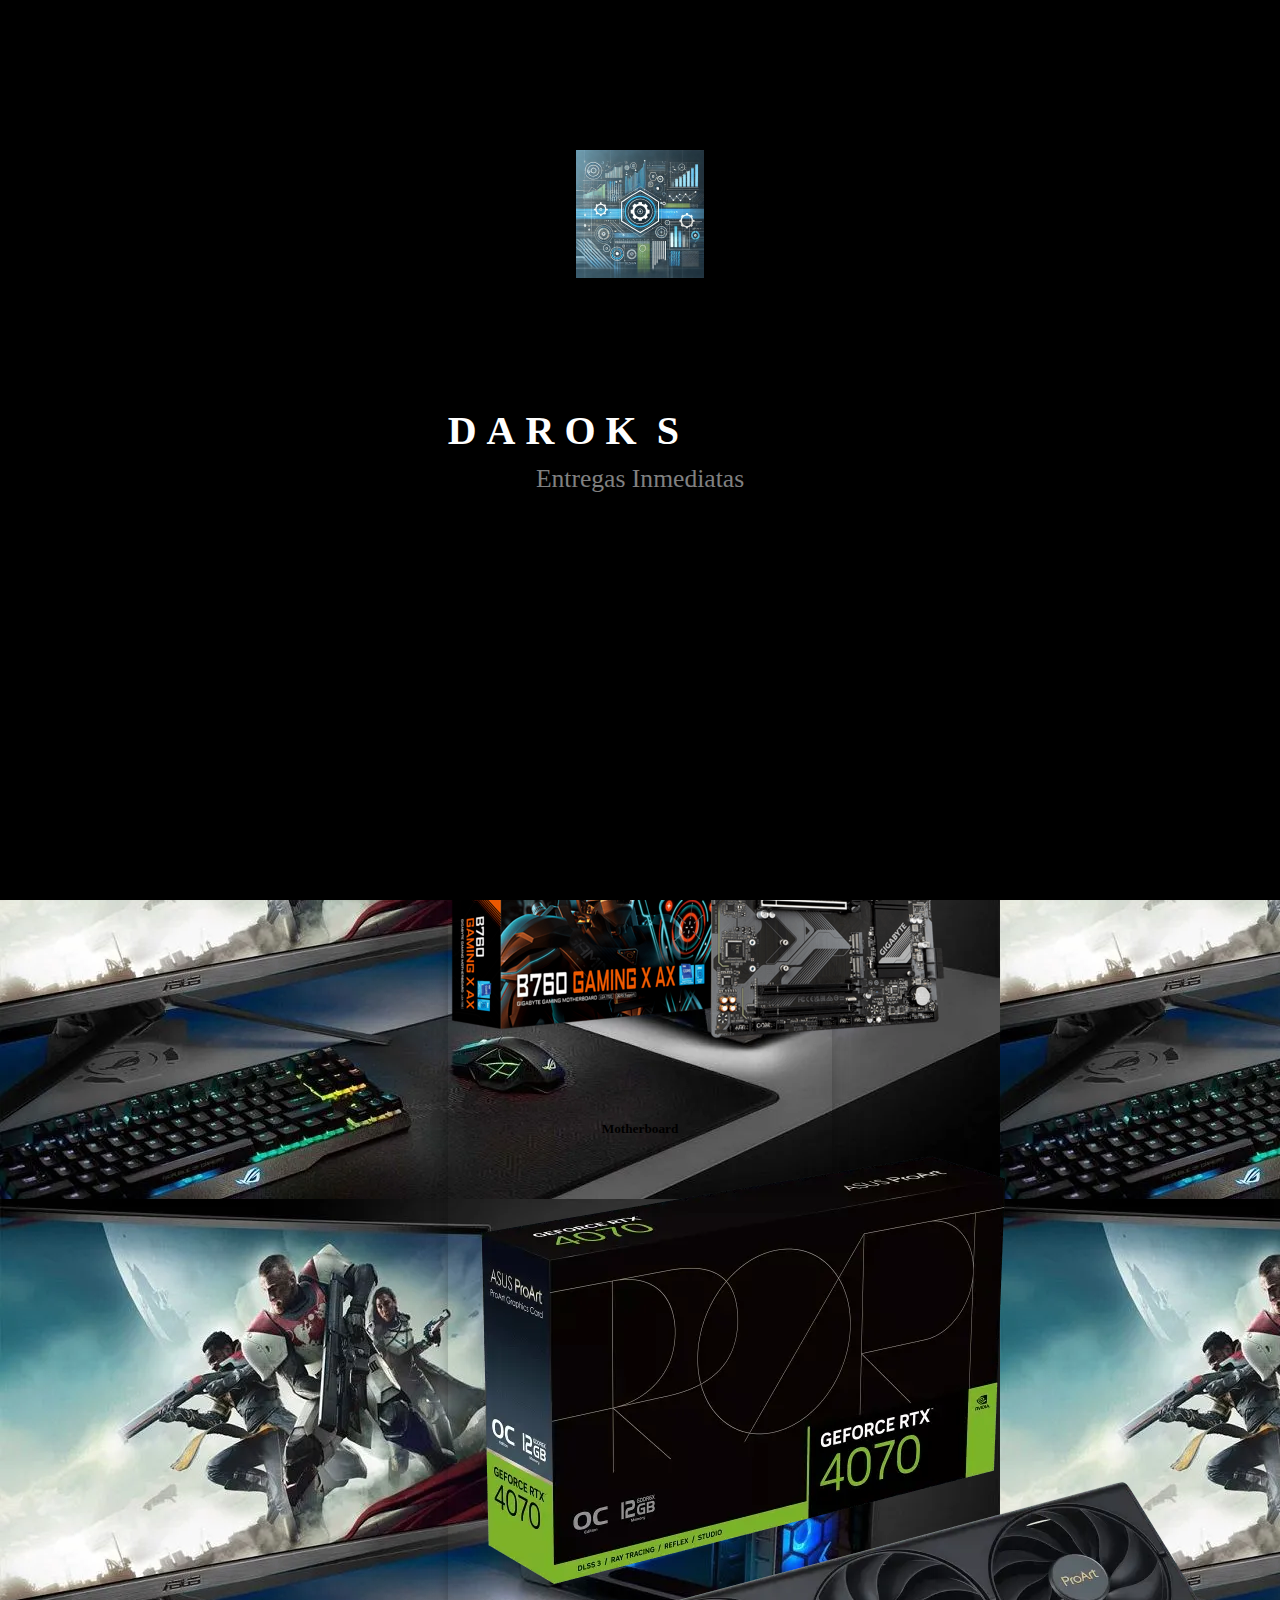
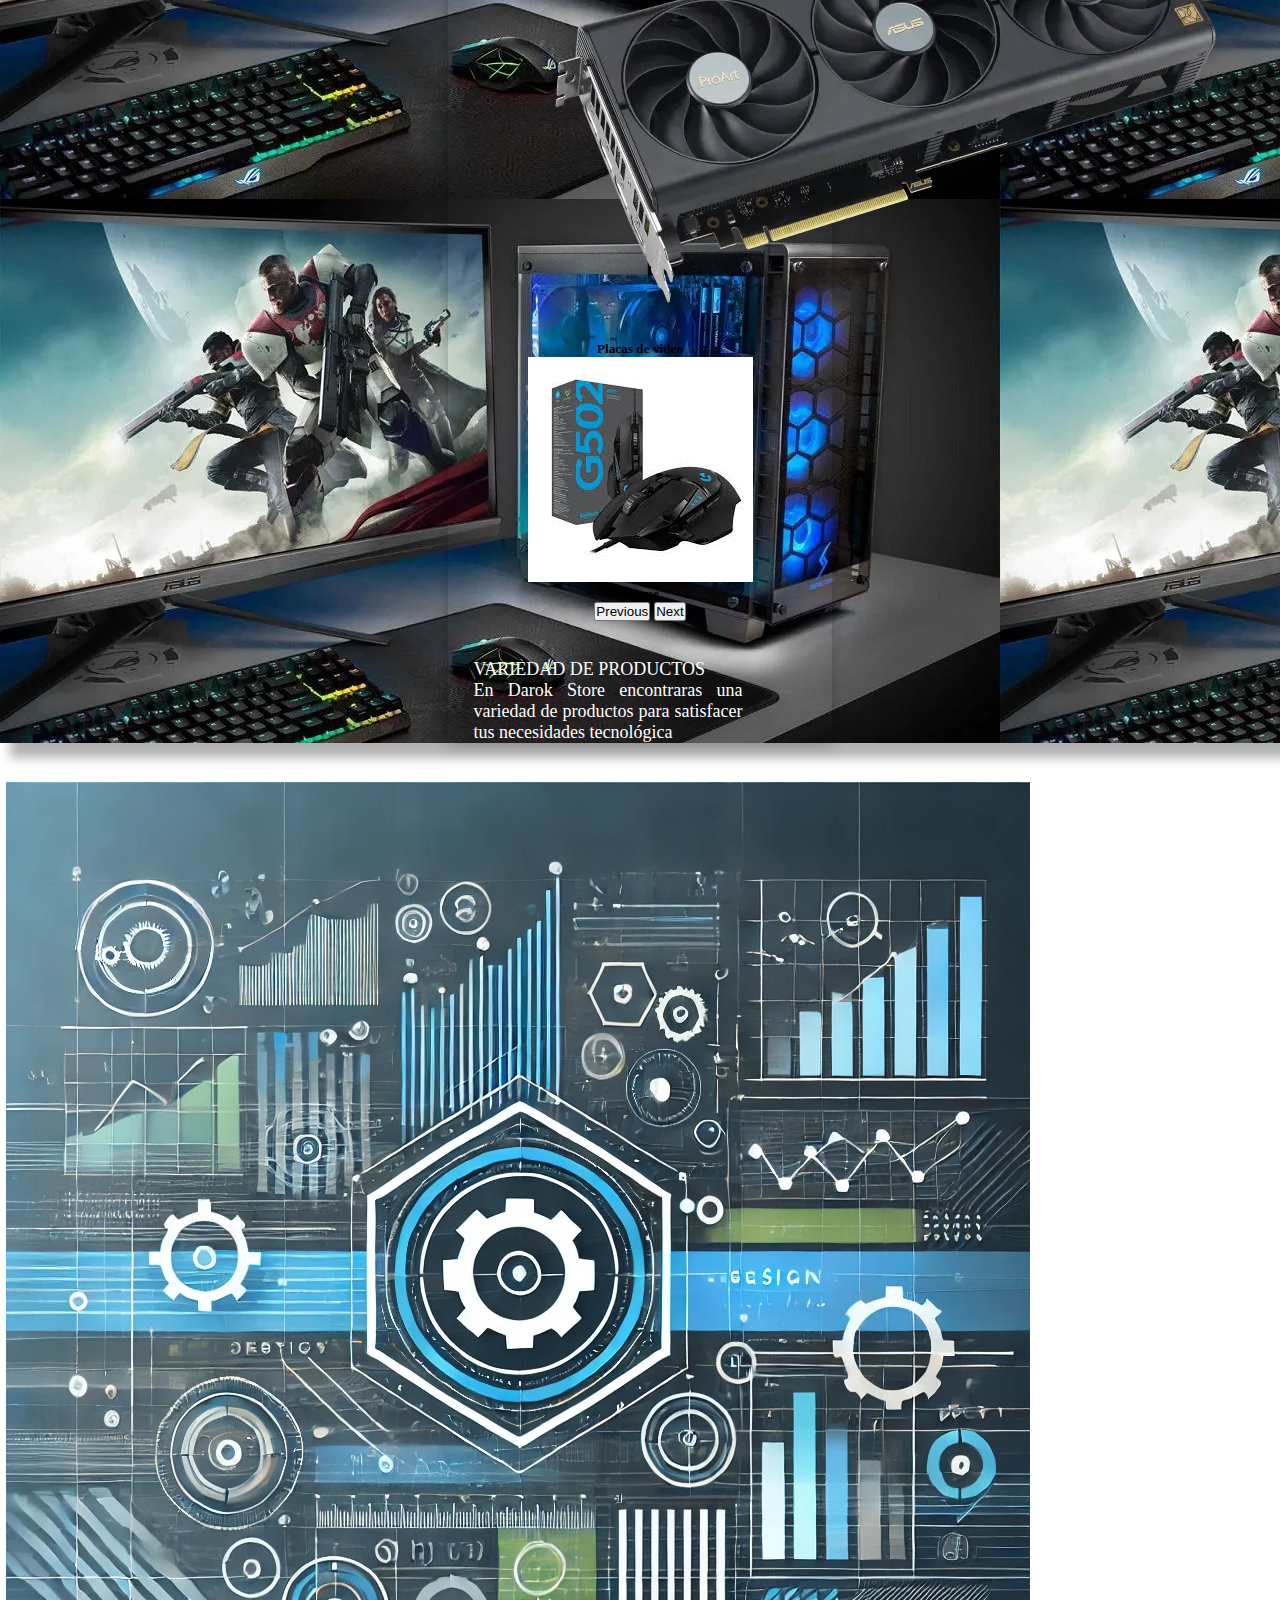
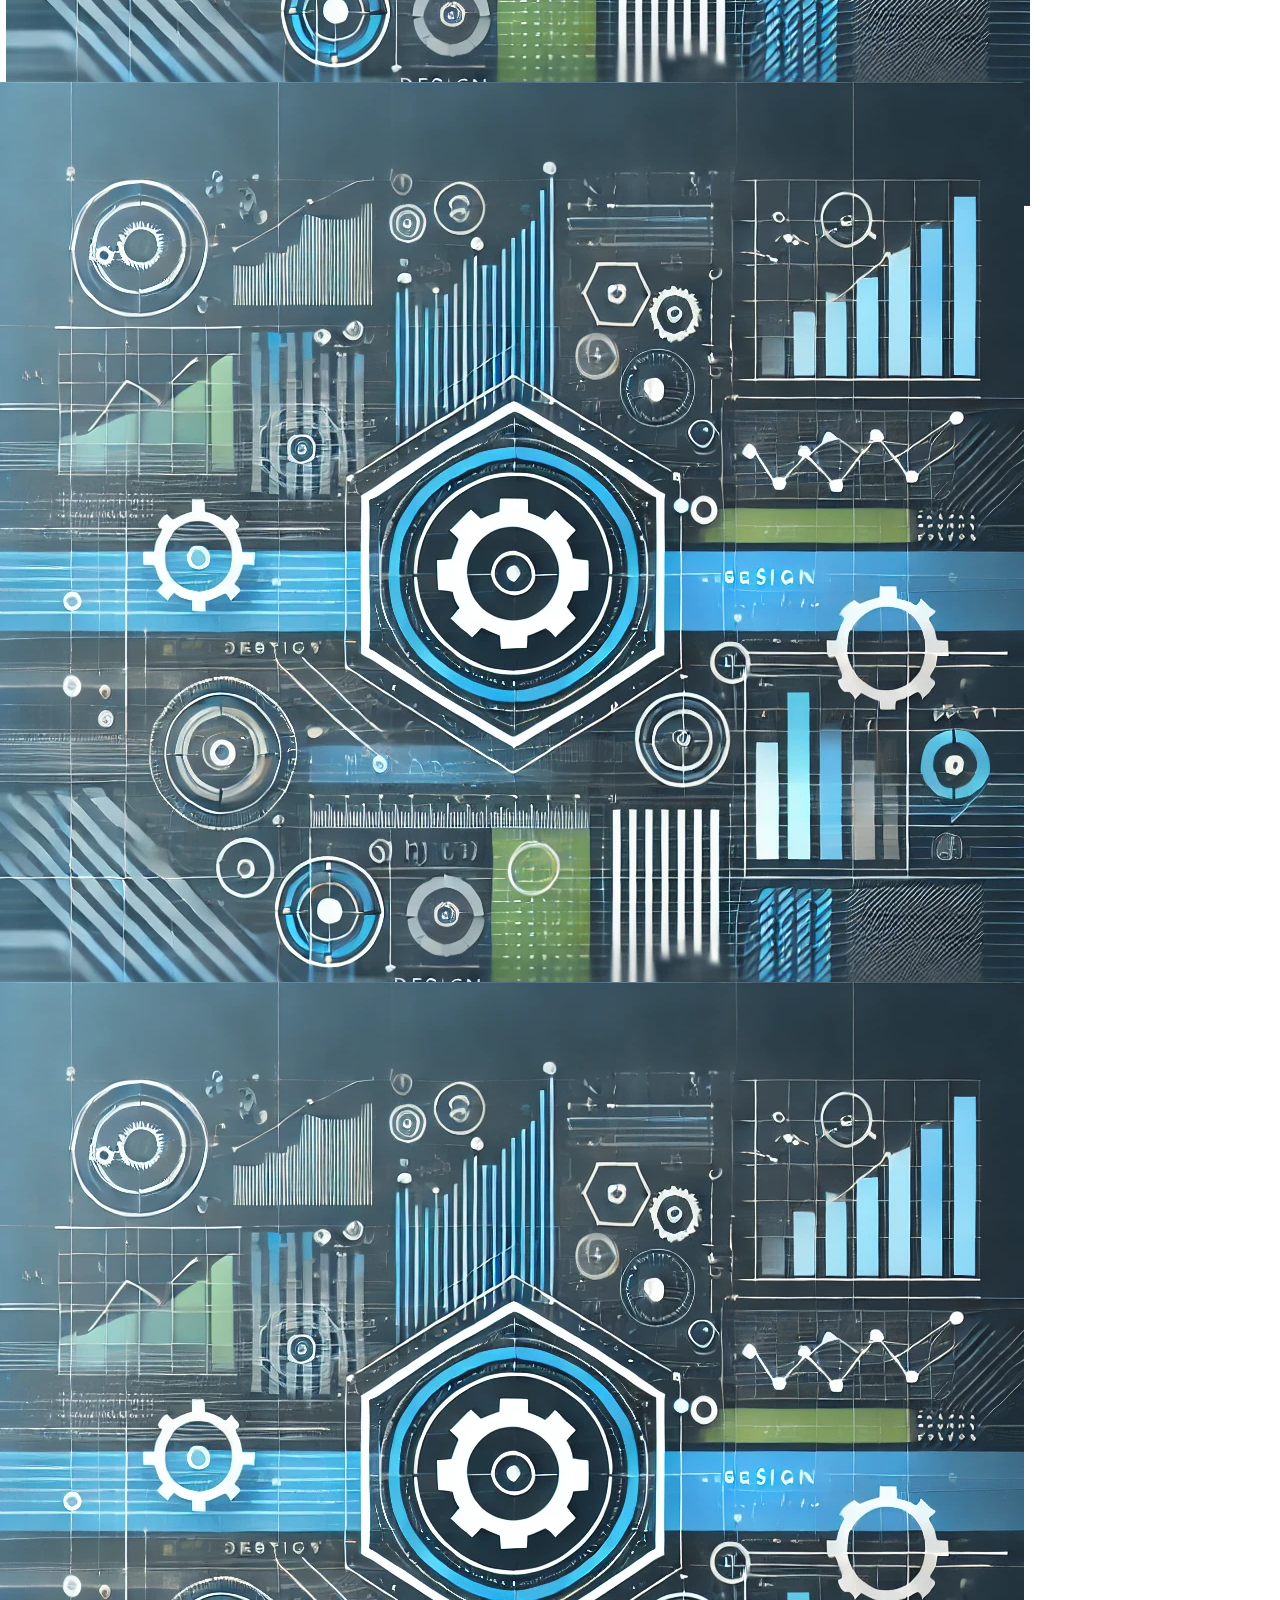
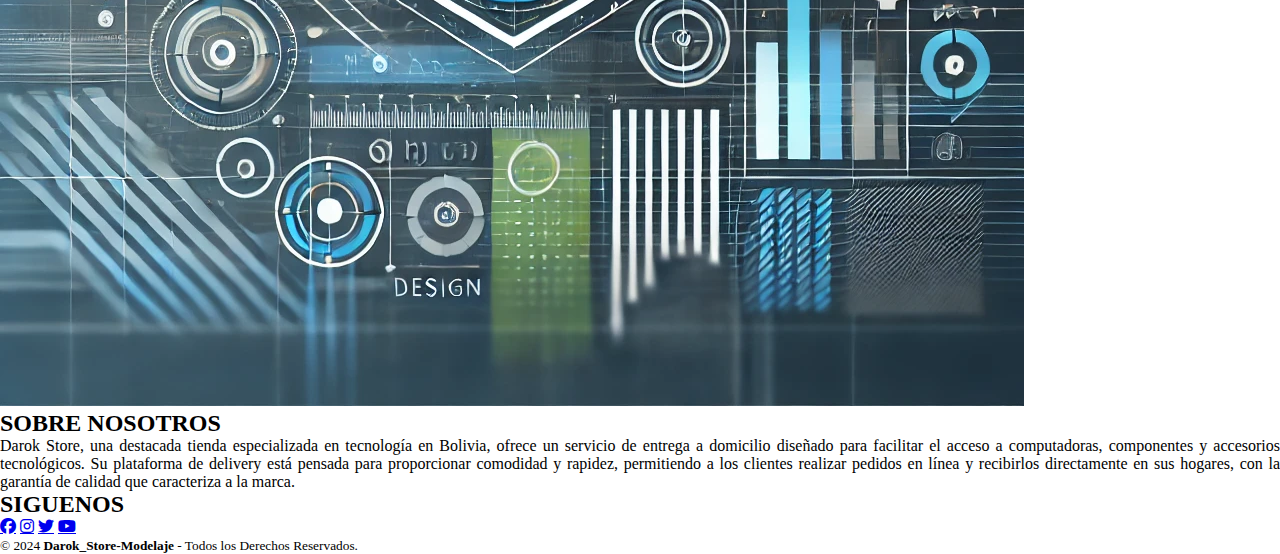
==== commit ed2d1fe3: "Update index.html" ====
--- a/index.html
+++ b/index.html
@@ -158,7 +158,7 @@
                   <li class="dropdown__item">
                     
                      <div data-bs-toggle="popover" data-bs-trigger="hover focus" data-bs-content="Pagina de Generalidades" data-bs-placement="left" class="nav__link">
-                         Diseño Orientado a Obejtos <i class="ri-arrow-down-s-line dropdown__arrow"></i>
+                         Diseño Orientado a Objetos <i class="ri-arrow-down-s-line dropdown__arrow"></i>
                      </div>
      
                      <ul class="dropdown__menu">
@@ -215,21 +215,21 @@
            <div class="carousel-item active">
              <img src="images/paracetamol.png"class="d-block w-100" alt="...">
              <div class="carousel-caption d-none d-md-block">
-             <strong><h5>Paracetamol</h5></strong>  
+             <strong><h5>Motherboard</h5></strong>  
               
              </div>
            </div>
            <div class="carousel-item">
-             <img src="images/panadol.png" class="d-block w-100" alt="...">
+             <img src="images/panadol.webp" class="d-block w-100" alt="...">
              <div class="carousel-caption d-none d-md-block">
-              <strong><h5>Advil</h5></strong> 
+              <strong><h5>Placas de video</h5></strong> 
                
              </div>
            </div>
            <div class="carousel-item">
              <img src="images/aspirina.png" class="d-block w-100" alt="...">
              <div class="carousel-caption d-none d-md-block">
-               <strong><h5>Aspirina</h5></strong>
+               <strong><h5>Mouse</h5></strong>
                
              </div>
            </div>
@@ -245,7 +245,7 @@
        </div>
       
       <p style="color: #fff;">
-         VARIEDAD DE PRODUCTOS <br>En farmacorp encontraras una variedad de productos para tu salud</p>
+         VARIEDAD DE PRODUCTOS <br>En Darok Store encontraras una variedad de productos para satisfacer tus necesidades tecnológica</p>
        
       
     </div>
--- a/estilos.css
+++ b/estilos.css
@@ -250,7 +250,7 @@
     }
   }
   .sec2{
-background-image: url('images/sec2.jpg');
+background-image: url('images/pc-gamer.webp');
 box-shadow: 10px 15px 10px rgba(0, 0, 0, 0.3);
 
   }
